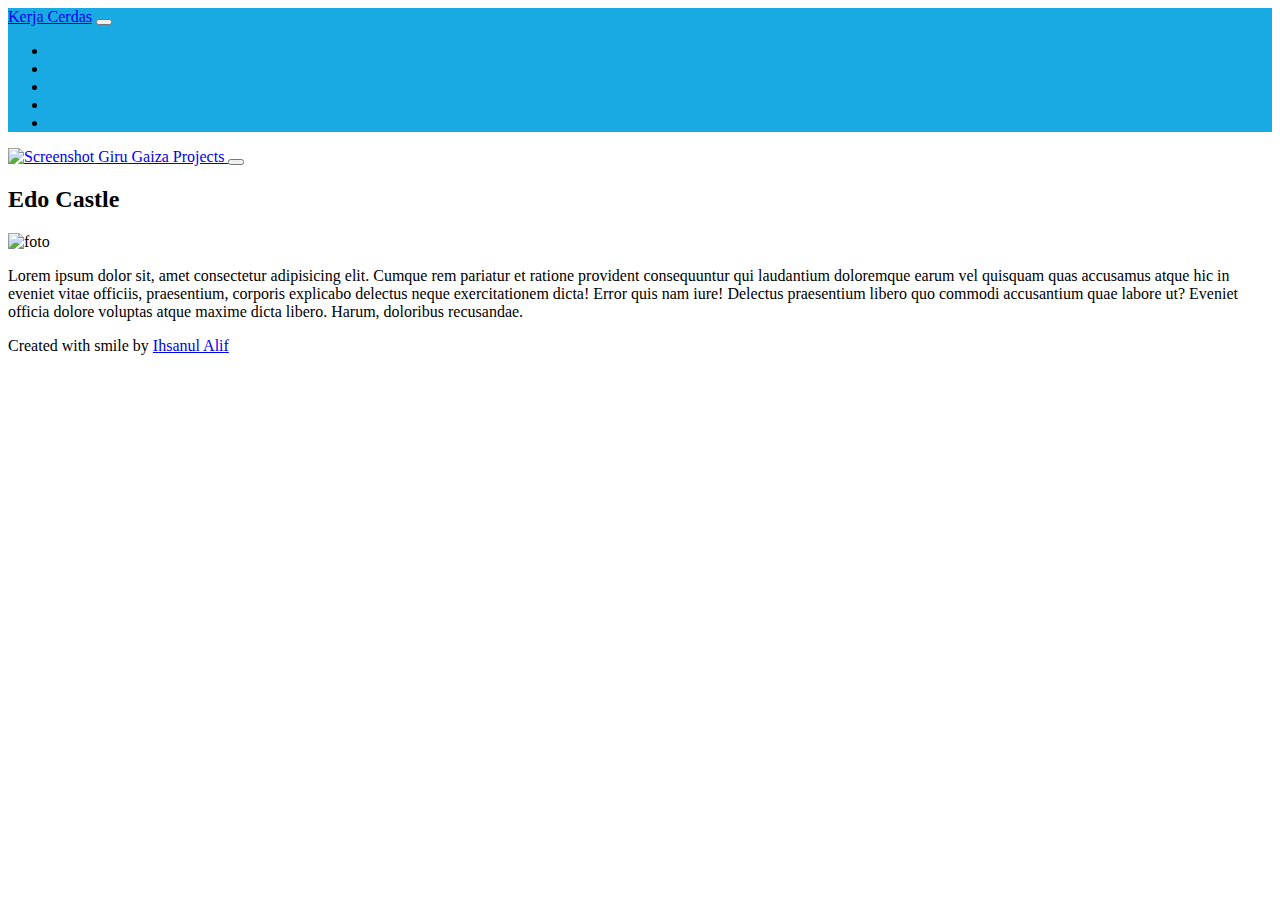
==== Project1-6/project6/project6.html @ 44c2cd0a "menambah foto baru" ====
<!DOCTYPE html>
<html lang="en">
  <head>
    <!-- Required meta tags -->
    <meta charset="utf-8" />
    <meta name="viewport" content="width=device-width, initial-scale=1" />

    <!-- Bootstrap CSS -->
    <link href="https://cdn.jsdelivr.net/npm/bootstrap@5.0.2/dist/css/bootstrap.min.css" rel="stylesheet" integrity="sha384-EVSTQN3/azprG1Anm3QDgpJLIm9Nao0Yz1ztcQTwFspd3yD65VohhpuuCOmLASjC" crossorigin="anonymous" />

    <!-- My CCS -->
    <link rel="stylesheet" href="project1.css" />
    <title>Project 1</title>
  </head>
  <body id="home">
    <!-- Navbar -->
    <nav class="navbar navbar-expand-lg navbar-dark shadow-sm fixed-top" style="background-color: #11a7e2f5">
      <div class="container">
        <a class="navbar-brand" href="../../index.html">Kerja Cerdas</a>
        <button class="navbar-toggler" type="button" data-bs-toggle="collapse" data-bs-target="#navbarNav" aria-controls="navbarNav" aria-expanded="false" aria-label="Toggle navigation">
          <span class="navbar-toggler-icon"></span>
        </button>
        <div class="collapse navbar-collapse" id="navbarNav">
          <ul class="navbar-nav ms-auto">
            <li class="nav-item">
              <a class="nav-link active" aria-current="page" href="../../index.html#home"
                > <script src="https://cdn.lordicon.com/libs/frhvbuzj/lord-icon-2.0.2.js"></script>
                <lord-icon src="https://cdn.lordicon.com/gmzxduhd.json" trigger="loop-on-hover" colors="primary:#121331,secondary:#ffffff" style="width: 32px; height: 32px"> </lord-icon
              ></a>
            </li>
            <li class="nav-item">
              <a class="nav-link" href="../../index.html#about">
                <script src="https://cdn.lordicon.com/libs/frhvbuzj/lord-icon-2.0.2.js"></script>
                <lord-icon src="https://cdn.lordicon.com/jvucoldz.json" trigger="loop-on-hover" colors="primary:#121331,secondary:#ffffff" style="width: 32px; height: 32px"> </lord-icon
              ></a>
            </li>
            <li class="nav-item">
              <a class="nav-link" href="../../index.html#projects"
                ><script src="https://cdn.lordicon.com/libs/frhvbuzj/lord-icon-2.0.2.js"></script>
                <lord-icon src="https://cdn.lordicon.com/nocovwne.json" trigger="loop-on-hover" colors="primary:#121331,secondary:#ffffff" style="width: 32px; height: 32px"> </lord-icon
              ></a>
            </li>
            <li class="nav-item">
              <a class="nav-link" href="../../index.html#crews"
                ><script src="https://cdn.lordicon.com/libs/frhvbuzj/lord-icon-2.0.2.js"></script>
                <lord-icon
                    src="https://cdn.lordicon.com/dxjqoygy.json"
                    trigger="loop-on-hover"
                    colors="primary:#121331,secondary:#ffffff"
                    style="width:32px;height:32px">
                </lord-icon></a>
            </li>
            <li class="nav-item">
              <a class="nav-link" href="../../index.html#contact"
                ><script src="https://cdn.lordicon.com/libs/frhvbuzj/lord-icon-2.0.2.js"></script>
                <lord-icon src="https://cdn.lordicon.com/wxnxiano.json" trigger="loop-on-hover" colors="primary:#121331,secondary:#ffffff" style="width: 32px; height: 32px"> </lord-icon
              ></a>
            </li>
          </ul>
        </div>
      </div>
    </nav>
    <nav class="navbar navbar-dark bg-dark">
      <div class="container-fluid">
        <a class="navbar-brand" href="#" class="text-start"><a href="../../index.html" class="text-decoration-none text-white">
        <img src="Screenshot (361).jpg" alt="Screenshot" width="32" height="32" class="d-inline-block align-text-top">
        Giru Gaiza Projects
        </a></a>  
        <button class="navbar-toggler" type="button" data-bs-toggle="collapse" data-bs-target="#navbarToggleExternalContent" aria-controls="navbarToggleExternalContent" aria-expanded="false" aria-label="Toggle navigation">
          <span class="navbar-toggler-icon"></span>
        </button>
    </nav>
    <!-- Akhir Navbar -->

    <!-- Penjelasan -->
    <section id="penjelasan">
      <div class="container">
        <div class="row text-md-start">
          <div class="col">
            <h2 style="color: black;">Edo Castle</h2>
            <img src="../../img/projects/6.jpg" class="img-fluid mb-3" alt="foto" height="300px" width="200px"/>
            <p style="color: black;">Lorem ipsum dolor sit, amet consectetur adipisicing elit. Cumque rem pariatur et 
              ratione provident consequuntur qui laudantium doloremque earum vel quisquam quas 
              accusamus atque hic in eveniet vitae officiis, praesentium, corporis explicabo delectus neque exercitationem 
              dicta! Error quis nam iure! Delectus praesentium libero quo commodi accusantium quae labore ut? Eveniet officia 
              dolore voluptas atque maxime dicta libero. Harum, doloribus recusandae.</p>
          </div>
        </div>
      </div>
     </section>
    <!-- Akhir Penjelasan -->

    <script src="https://cdn.jsdelivr.net/npm/bootstrap@5.0.2/dist/js/bootstrap.bundle.min.js" integrity="sha384-MrcW6ZMFYlzcLA8Nl+NtUVF0sA7MsXsP1UyJoMp4YLEuNSfAP+JcXn/tWtIaxVXM" crossorigin="anonymous"></script>
        <!-- footer -->
        <footer class="text-black text-center">
          <p>
            Created with smile
            <script src="https://cdn.lordicon.com/libs/frhvbuzj/lord-icon-2.0.2.js"></script>
            <lord-icon src="https://cdn.lordicon.com/pithnlch.json" trigger="loop" colors="primary:#121331,secondary:#ffffff" style="width: 32px; height: 32px"> </lord-icon> by
            <a href="https://www.instagram.com/alifihsanul/" class="text-black fw-bold"> Ihsanul Alif</a>
          </p>
        </footer>
        <!-- akhir footer -->

    <!-- Optional JavaScript; choose one of the two! -->

    <!-- Option 1: Bootstrap Bundle with Popper -->
    <script src="https://cdn.jsdelivr.net/npm/bootstrap@5.0.2/dist/js/bootstrap.bundle.min.js" integrity="sha384-MrcW6ZMFYlzcLA8Nl+NtUVF0sA7MsXsP1UyJoMp4YLEuNSfAP+JcXn/tWtIaxVXM" crossorigin="anonymous"></script>

    <!-- Option 2: Separate Popper and Bootstrap JS -->
    <!--
    <script src="https://cdn.jsdelivr.net/npm/@popperjs/core@2.9.2/dist/umd/popper.min.js" integrity="sha384-IQsoLXl5PILFhosVNubq5LC7Qb9DXgDA9i+tQ8Zj3iwWAwPtgFTxbJ8NT4GN1R8p" crossorigin="anonymous"></script>
    <script src="https://cdn.jsdelivr.net/npm/bootstrap@5.0.2/dist/js/bootstrap.min.js" integrity="sha384-cVKIPhGWiC2Al4u+LWgxfKTRIcfu0JTxR+EQDz/bgldoEyl4H0zUF0QKbrJ0EcQF" crossorigin="anonymous"></script>
    -->
  </body>
</html>
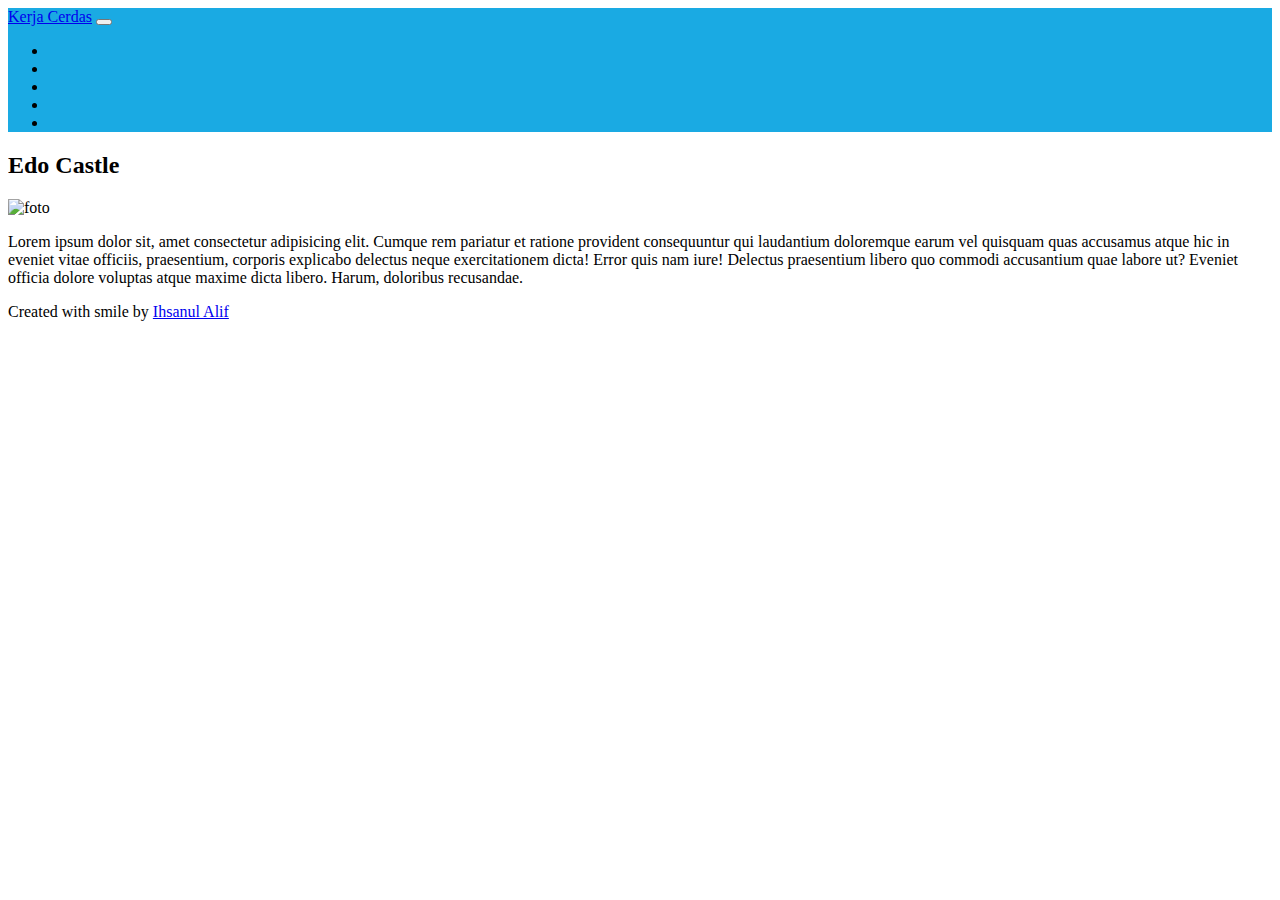
==== commit e35ee7f6: "memperbaiki font" ====
--- a/Project1-6/project6/project6.html
+++ b/Project1-6/project6/project6.html
@@ -9,22 +9,22 @@
     <link href="https://cdn.jsdelivr.net/npm/bootstrap@5.0.2/dist/css/bootstrap.min.css" rel="stylesheet" integrity="sha384-EVSTQN3/azprG1Anm3QDgpJLIm9Nao0Yz1ztcQTwFspd3yD65VohhpuuCOmLASjC" crossorigin="anonymous" />
 
     <!-- My CCS -->
-    <link rel="stylesheet" href="project1.css" />
-    <title>Project 1</title>
+    <link rel="stylesheet" href="project6.css" />
+    <title>Project 6</title>
   </head>
   <body id="home">
     <!-- Navbar -->
     <nav class="navbar navbar-expand-lg navbar-dark shadow-sm fixed-top" style="background-color: #11a7e2f5">
       <div class="container">
-        <a class="navbar-brand" href="../../index.html">Kerja Cerdas</a>
+        <a class="navbar-brand" href="../../index.html" style="font-family: Mythology Of Egypt Regular">Kerja Cerdas</a>
         <button class="navbar-toggler" type="button" data-bs-toggle="collapse" data-bs-target="#navbarNav" aria-controls="navbarNav" aria-expanded="false" aria-label="Toggle navigation">
           <span class="navbar-toggler-icon"></span>
         </button>
         <div class="collapse navbar-collapse" id="navbarNav">
           <ul class="navbar-nav ms-auto">
             <li class="nav-item">
-              <a class="nav-link active" aria-current="page" href="../../index.html#home"
-                > <script src="https://cdn.lordicon.com/libs/frhvbuzj/lord-icon-2.0.2.js"></script>
+              <a class="nav-link active" aria-current="page" href="../../index.html#home">
+                <script src="https://cdn.lordicon.com/libs/frhvbuzj/lord-icon-2.0.2.js"></script>
                 <lord-icon src="https://cdn.lordicon.com/gmzxduhd.json" trigger="loop-on-hover" colors="primary:#121331,secondary:#ffffff" style="width: 32px; height: 32px"> </lord-icon
               ></a>
             </li>
@@ -43,12 +43,8 @@
             <li class="nav-item">
               <a class="nav-link" href="../../index.html#crews"
                 ><script src="https://cdn.lordicon.com/libs/frhvbuzj/lord-icon-2.0.2.js"></script>
-                <lord-icon
-                    src="https://cdn.lordicon.com/dxjqoygy.json"
-                    trigger="loop-on-hover"
-                    colors="primary:#121331,secondary:#ffffff"
-                    style="width:32px;height:32px">
-                </lord-icon></a>
+                <lord-icon src="https://cdn.lordicon.com/dxjqoygy.json" trigger="loop-on-hover" colors="primary:#121331,secondary:#ffffff" style="width: 32px; height: 32px"> </lord-icon
+              ></a>
             </li>
             <li class="nav-item">
               <a class="nav-link" href="../../index.html#contact"
@@ -60,16 +56,6 @@
         </div>
       </div>
     </nav>
-    <nav class="navbar navbar-dark bg-dark">
-      <div class="container-fluid">
-        <a class="navbar-brand" href="#" class="text-start"><a href="../../index.html" class="text-decoration-none text-white">
-        <img src="Screenshot (361).jpg" alt="Screenshot" width="32" height="32" class="d-inline-block align-text-top">
-        Giru Gaiza Projects
-        </a></a>  
-        <button class="navbar-toggler" type="button" data-bs-toggle="collapse" data-bs-target="#navbarToggleExternalContent" aria-controls="navbarToggleExternalContent" aria-expanded="false" aria-label="Toggle navigation">
-          <span class="navbar-toggler-icon"></span>
-        </button>
-    </nav>
     <!-- Akhir Navbar -->
 
     <!-- Penjelasan -->
@@ -77,30 +63,29 @@
       <div class="container">
         <div class="row text-md-start">
           <div class="col">
-            <h2 style="color: black;">Edo Castle</h2>
-            <img src="../../img/projects/6.jpg" class="img-fluid mb-3" alt="foto" height="300px" width="200px"/>
-            <p style="color: black;">Lorem ipsum dolor sit, amet consectetur adipisicing elit. Cumque rem pariatur et 
-              ratione provident consequuntur qui laudantium doloremque earum vel quisquam quas 
-              accusamus atque hic in eveniet vitae officiis, praesentium, corporis explicabo delectus neque exercitationem 
-              dicta! Error quis nam iure! Delectus praesentium libero quo commodi accusantium quae labore ut? Eveniet officia 
-              dolore voluptas atque maxime dicta libero. Harum, doloribus recusandae.</p>
+            <h2 style="color: black">Edo Castle</h2>
+            <img src="../../img/projects/6.jpg" class="img-fluid mb-3" alt="foto" height="300px" width="200px" />
+            <p style="color: black">
+              Lorem ipsum dolor sit, amet consectetur adipisicing elit. Cumque rem pariatur et ratione provident consequuntur qui laudantium doloremque earum vel quisquam quas accusamus atque hic in eveniet vitae officiis, praesentium,
+              corporis explicabo delectus neque exercitationem dicta! Error quis nam iure! Delectus praesentium libero quo commodi accusantium quae labore ut? Eveniet officia dolore voluptas atque maxime dicta libero. Harum, doloribus
+              recusandae.
+            </p>
           </div>
         </div>
       </div>
-     </section>
+    </section>
     <!-- Akhir Penjelasan -->
 
-    <script src="https://cdn.jsdelivr.net/npm/bootstrap@5.0.2/dist/js/bootstrap.bundle.min.js" integrity="sha384-MrcW6ZMFYlzcLA8Nl+NtUVF0sA7MsXsP1UyJoMp4YLEuNSfAP+JcXn/tWtIaxVXM" crossorigin="anonymous"></script>
-        <!-- footer -->
-        <footer class="text-black text-center">
-          <p>
-            Created with smile
-            <script src="https://cdn.lordicon.com/libs/frhvbuzj/lord-icon-2.0.2.js"></script>
-            <lord-icon src="https://cdn.lordicon.com/pithnlch.json" trigger="loop" colors="primary:#121331,secondary:#ffffff" style="width: 32px; height: 32px"> </lord-icon> by
-            <a href="https://www.instagram.com/alifihsanul/" class="text-black fw-bold"> Ihsanul Alif</a>
-          </p>
-        </footer>
-        <!-- akhir footer -->
+    <!-- footer -->
+    <footer class="text-black text-center">
+      <p>
+        Created with smile
+        <script src="https://cdn.lordicon.com/libs/frhvbuzj/lord-icon-2.0.2.js"></script>
+        <lord-icon src="https://cdn.lordicon.com/pithnlch.json" trigger="loop" colors="primary:#121331,secondary:#ffffff" style="width: 32px; height: 32px"> </lord-icon> by
+        <a href="https://www.instagram.com/alifihsanul/" class="text-black fw-bold"> Ihsanul Alif</a>
+      </p>
+    </footer>
+    <!-- akhir footer -->
 
     <!-- Optional JavaScript; choose one of the two! -->
 
